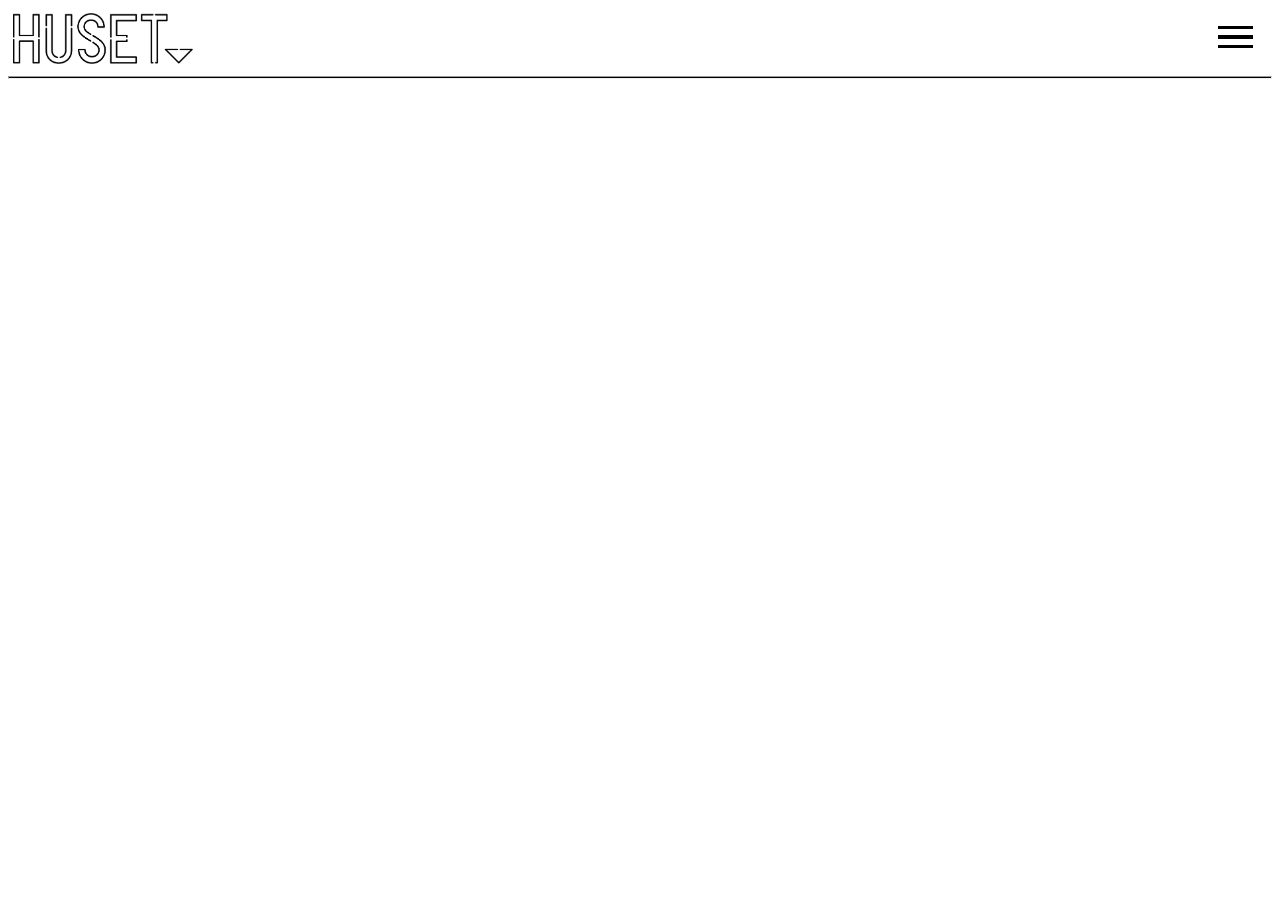
==== index.html @ fd72bff6 "V0.08" ====
<!DOCTYPE html>
<html lang="en">

<head>
    <meta charset="UTF-8">
    <meta name="keywords" content="Copenhagen,Huset,Downtown,Activity,Comedy,Open-mic,Laugh,Stand-up,Beer,Live.">
    <meta name="description" content="Nice things to do in Copenhagen">
    <meta name="viewport" content="width=device-width, initial-scale=1.0">
    <title>Huset KBH</title>
    <link rel="stylesheet" href="css/style.css">
    <link rel="stylesheet" href="css/burger.css">
</head>

<body>
    <nav>
        <img class="logo" src="assets/img/main_logo.png" alt="logo">
        <div class="burger" onclick="burger(this)">
            <div class="bar1"></div>
            <div class="bar2"></div>
            <div class="bar3"></div>
        </div>
        <aside></aside>
        <hr>
    </nav>
    <main>
        <h1></h1>
        <section id="eventlist"></section>
    </main>
    <template id="eventtemp">
            <article class="event">
                <h1>TITLE</h1>
                <img class="main_img" src="" alt="Event Image">
                <div class="category_text">Category:&nbsp; </div><div class="category"></div>
                <div class="venue"></div>
                <div class="date"></div>
                <div class="time"></div>
                <h2 class="price">Price <span>PRICE</span> kr.</h2>
                <div class="description">Description</div>
                <div class="more_arrow"><a class="readmore" href="">Read More</a>&nbsp;&#187;</div>
            </article>
            <hr>
        </template>


    <script src="js/main.js"></script>
</body>

</html>
---- css/style.css ----
@import url('https://fonts.googleapis.com/css?family=Lato:900|Montserrat');
* {
    font-family: 'Montserrat', sans-serif;
}
.logo{
    width: 180px;
    margin: 5px 0px 0px 5px;
}
.more_arrow{
    font-size: 2.4em;
    margin: 0px 15px 0px 5px; 
}

hr{
    height: 1px;
    background-color: black;
}
.event{
    padding: 0px 0px 0px 5px;
}
.main_img{
    width: 95%;
    padding: 0px 0px 0px 0px;
}
.category_text{
    display: block;
    float: left;
}
h2{
    text-align: right;
    display: block;
}
.readmore{
    font-size: 0.5em;
}
---- css/burger.css ----
.burger {
    position: fixed;
    display: inline-block;
    cursor: pointer;
    right: 27px;
    top: 20px;
    z-index: 5;
}

.bar1, .bar2, .bar3 {
    width: 35px;
    height: 3.4px;
    background-color: black;
    margin: 6px 0;
    transition: 0.4s;
}

.change .bar1 {
    transform: rotate(-45deg) translate(-9px, 6px);
}

.change .bar2 {opacity: 0;}

.change .bar3 {
    transform: rotate(45deg) translate(-8px, -8px);
}
#sideMenu{
    z-index: 5;
    background-color: #653A8F;
    color: white;
    font-size: 1.2em;
    width: 150px;
    position: fixed;
    right: 13px;
    top: 80px;
    opacity: 0;
    margin-right: 10px;
}
#sideMenu a{
    padding: 8px;
}
.traeMenu{
   animation-duration: .2s;
    animation-timing-function: ease-in;
    animation-delay: 0s;
    animation-iteration-count: 1;
    animation-direction:normal;
    animation-fill-mode: forwards;
    animation-name: togle_view_menu;
    transition: .2s;
}
@keyframes togle_view_menu {
    0% {
        opacity: 0;
    }
    100% {
        opacity: 1;
    }
}
aside{
    width: 180px;
    height: 100%;
    position: fixed;
    right: 8px;
    top: 77px;
    background-color: #2D2C69;
    opacity: 0;
    z-index: 10;
    
}
.menu_item{
    display: block;
    padding: 15px 5px 5px 25px;
    color: white;
    text-decoration: none;
}
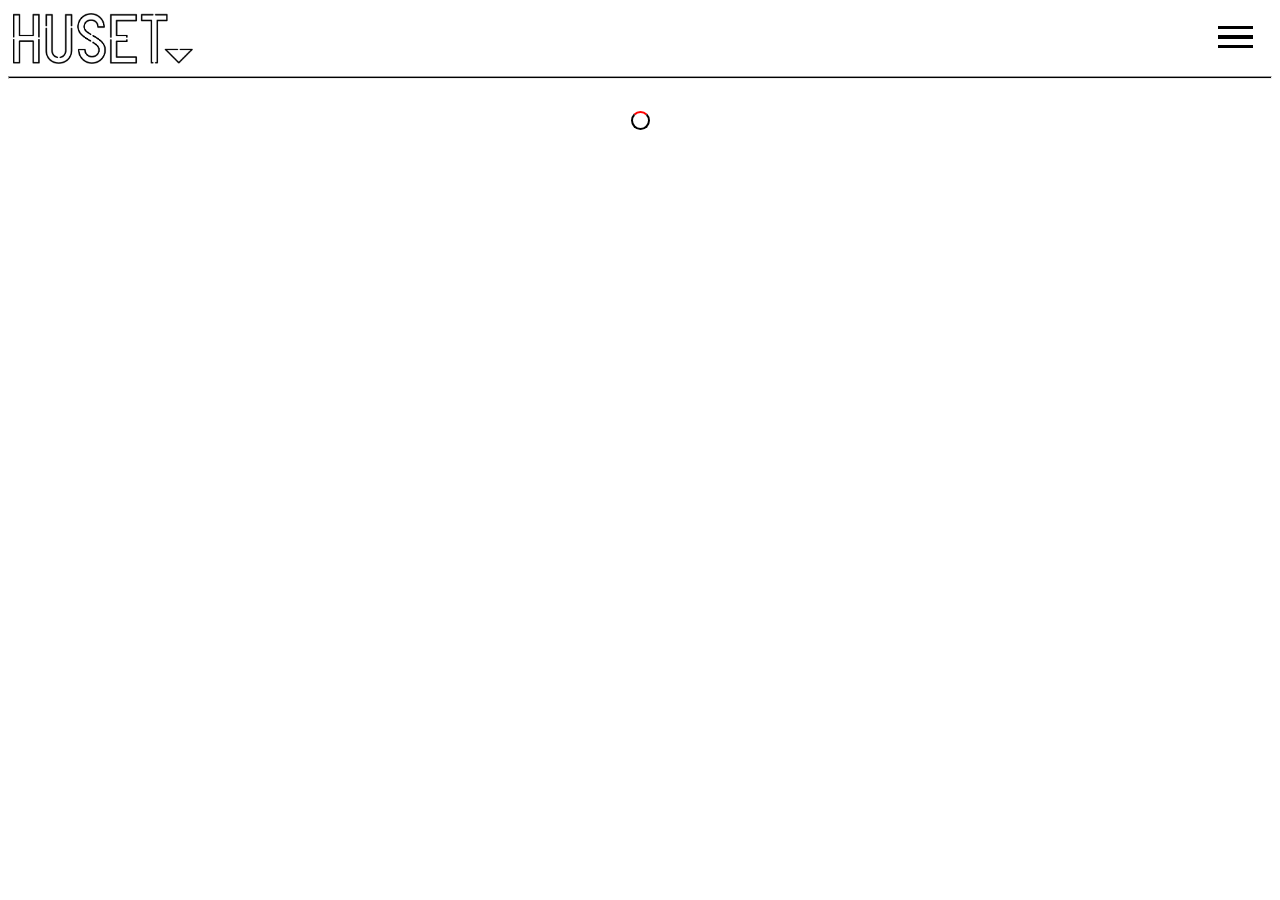
==== commit c8be2ef4: "V1.04 loader" ====
--- a/index.html
+++ b/index.html
@@ -2,6 +2,19 @@
 <html lang="en">
 
 <head>
+    <!-- Global site tag (gtag.js) - Google Analytics -->
+    <script async src="https://www.googletagmanager.com/gtag/js?id=UA-105309957-1"></script>
+    <script>
+        window.dataLayer = window.dataLayer || [];
+
+        function gtag() {
+            dataLayer.push(arguments);
+        }
+        gtag('js', new Date());
+
+        gtag('config', 'UA-105309957-1');
+
+    </script>
     <meta charset="UTF-8">
     <meta name="keywords" content="Copenhagen,Huset,Downtown,Activity,Comedy,Open-mic,Laugh,Stand-up,Beer,Live.">
     <meta name="description" content="Nice things to do in Copenhagen">
@@ -9,6 +22,15 @@
     <title>Huset KBH</title>
     <link rel="stylesheet" href="css/style.css">
     <link rel="stylesheet" href="css/burger.css">
+    <link rel="apple-touch-icon" sizes="180x180" href="/apple-touch-icon.png">
+    <link rel="icon" type="image/png" sizes="32x32" href="/favicon-32x32.png">
+    <link rel="icon" type="image/png" sizes="16x16" href="/favicon-16x16.png">
+    <link rel="manifest" href="/site.webmanifest">
+    <link rel="mask-icon" href="/safari-pinned-tab.svg" color="#5bbad5">
+    <meta name="apple-mobile-web-app-title" content="Huset">
+    <meta name="application-name" content="Huset">
+    <meta name="msapplication-TileColor" content="#da532c">
+    <meta name="theme-color" content="#ffffff">
 </head>
 
 <body>
@@ -22,10 +44,11 @@
         <aside></aside>
         <hr>
     </nav>
+    
     <main>
-        <h1></h1>
         <section id="eventlist"></section>
     </main>
+       
     <template id="eventtemp">
             <article class="event">
                 <h1>TITLE</h1>
@@ -35,14 +58,16 @@
                 <div class="date"></div>
                 <div class="time"></div>
                 <h2 class="price">Price <span>PRICE</span> kr.</h2>
-                <div class="description">Description</div>
                 <div class="more_arrow"><a class="readmore" href="">Read More</a>&nbsp;&#187;</div>
+                <hr>
             </article>
-            <hr>
+            
         </template>
 
+<div id="loader"></div>
+    <script src="js/main.js"></script>
+    
 
-    <script src="js/main.js"></script>
 </body>
 
 </html>
--- a/css/style.css
+++ b/css/style.css
@@ -2,35 +2,102 @@
 * {
     font-family: 'Montserrat', sans-serif;
 }
-.logo{
+#loader{
+    border: 2px solid black;
+    border-top: 2px solid red;
+    border-radius: 50%;
+    width: 15px;
+    height: 15px;
+    animation: spin .5s linear infinite;
+    margin-left: auto;
+    margin-right: auto;
+    margin-top: 2em;
+}
+@keyframes spin {
+    0% { transform: rotate(0deg); }
+    100% { transform: rotate(360deg); }
+}
+
+.logo {
     width: 180px;
     margin: 5px 0px 0px 5px;
 }
-.more_arrow{
+
+.more_arrow {
     font-size: 2.4em;
-    margin: 0px 15px 0px 5px; 
+    margin: 0px 15px 0px 5px;
 }
 
-hr{
+hr {
     height: 1px;
     background-color: black;
 }
-.event{
+
+.event {
     padding: 0px 0px 0px 5px;
 }
-.main_img{
+
+.main_img {
     width: 95%;
     padding: 0px 0px 0px 0px;
 }
-.category_text{
+
+.category_text {
     display: block;
     float: left;
 }
-h2{
+
+h2 {
     text-align: right;
     display: block;
 }
-.readmore{
+
+.readmore {
     font-size: 0.5em;
+    text-decoration: none;
 }
 
+.readmore:link {
+    color: black;
+}
+
+.readmore:visited {
+    color: black;
+}
+
+.readmore:hover {
+    color: black
+}
+
+.readmore:active {
+    color: black;
+}
+
+.hidden {display:none;}
+
+
+/*@media all and (min-width:1024px) {
+    section {
+        display: grid;
+        grid-template-columns: repeat(3, 1fr);
+        grid-gap: 10px;
+        grid-auto-rows: 100%;
+    }
+    article:first-child {
+        grid-column: 1 / 2;
+        grid-row: 1;
+    }
+    article:nth-child(2) {
+        grid-column: 2 / 4;
+        grid-row: 1;
+    }
+    article:nth-child(3) {
+        grid-column: 1;
+        grid-row: 2 / 5;
+    }
+    article:nth-child(4) {
+        grid-column: 3;
+        grid-row: 3;
+    }
+}
+*/
--- a/css/burger.css
+++ b/css/burger.css
@@ -70,8 +70,13 @@
 }
 .menu_item{
     display: block;
-    padding: 15px 5px 5px 25px;
+    padding: 12px 5px 5px 25px;
     color: white;
     text-decoration: none;
 }
+/*#loader{
+    
 
+}
+
+/*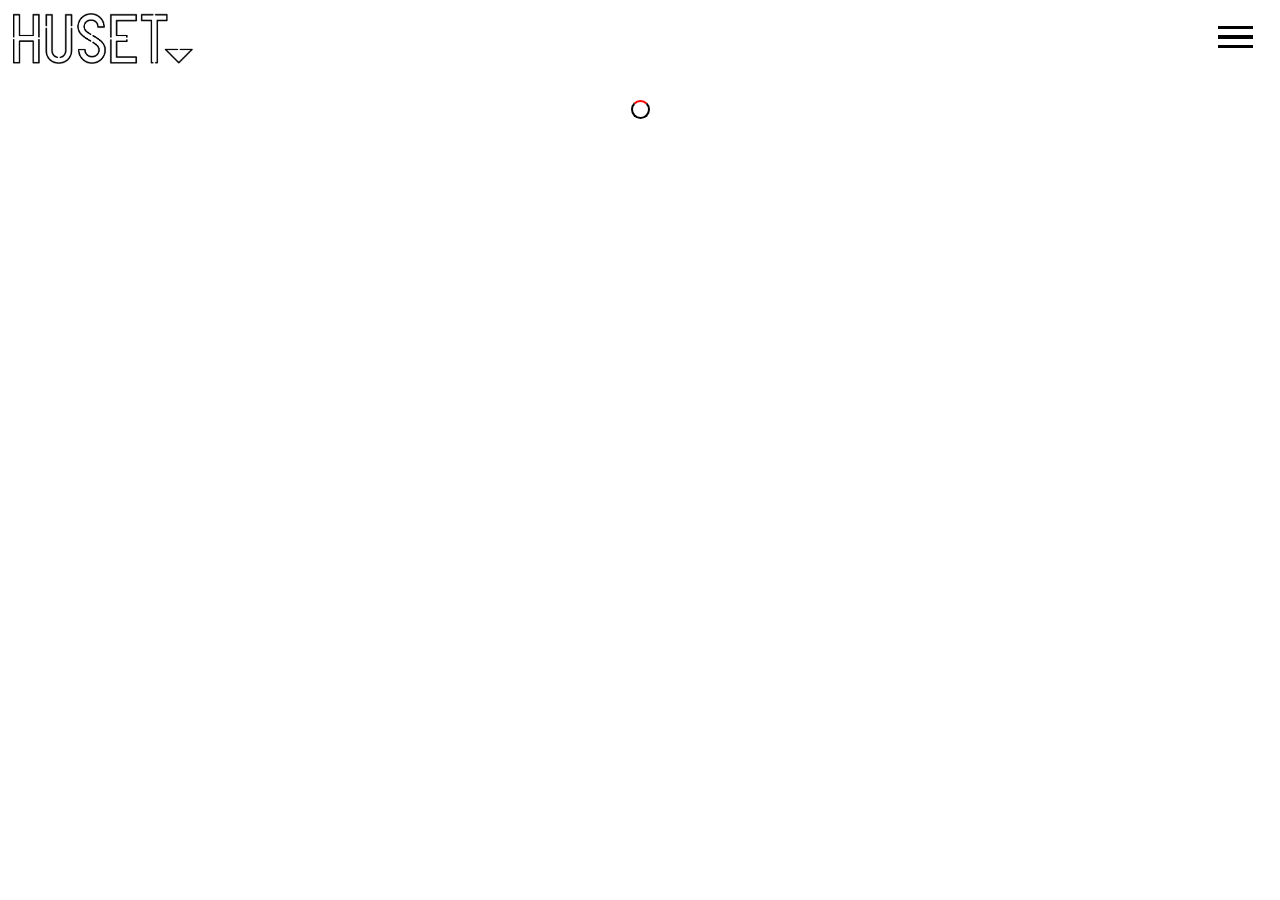
==== commit b600340f: "V1.07 responsive" ====
--- a/index.html
+++ b/index.html
@@ -41,7 +41,7 @@
             <div class="bar2"></div>
             <div class="bar3"></div>
         </div>
-        <aside></aside>
+        <aside ></aside>
         <hr>
     </nav>
     
@@ -51,6 +51,7 @@
        
     <template id="eventtemp">
             <article class="event">
+               <hr class="top_line">
                 <h1>TITLE</h1>
                 <img class="main_img" src="" alt="Event Image">
                 <div class="category_text">Category:&nbsp; </div><div class="category"></div>
--- a/css/style.css
+++ b/css/style.css
@@ -22,7 +22,6 @@
     width: 180px;
     margin: 5px 0px 0px 5px;
 }
-
 .more_arrow {
     font-size: 2.4em;
     margin: 0px 15px 0px 5px;
@@ -31,6 +30,9 @@
 hr {
     height: 1px;
     background-color: black;
+}
+.top_line{
+    display: none;
 }
 
 .event {
@@ -76,7 +78,7 @@
 .hidden {display:none;}
 
 
-/*@media all and (min-width:1024px) {
+@media all and (min-width:1024px) {
     section {
         display: grid;
         grid-template-columns: repeat(3, 1fr);
@@ -84,20 +86,40 @@
         grid-auto-rows: 100%;
     }
     article:first-child {
+        width: 100%;
+        height: 100%;
         grid-column: 1 / 2;
         grid-row: 1;
     }
     article:nth-child(2) {
+        width: 100%;
+        height: 100%;
         grid-column: 2 / 4;
         grid-row: 1;
     }
     article:nth-child(3) {
+        width: 100%;
+        height: 100%;
         grid-column: 1;
-        grid-row: 2 / 5;
+        grid-row: 2 / 2;
     }
     article:nth-child(4) {
         grid-column: 3;
-        grid-row: 3;
+        grid-row: 2;
     }
+    hr{
+        display: none;
+    }
+    .main_img {
+        height: auto;
+    }
+ 
+    article:nth-child(n + 3) .main_img{
+        height: 250px;
+    }
+    .top_line{
+    display: block;
+}
+    
 }
 */
--- a/css/burger.css
+++ b/css/burger.css
@@ -37,7 +37,7 @@
     margin-right: 10px;
 }
 #sideMenu a{
-    padding: 8px;
+    padding: 7px;
 }
 .traeMenu{
    animation-duration: .2s;
@@ -74,9 +74,3 @@
     color: white;
     text-decoration: none;
 }
-/*#loader{
-    
-
-}
-
-/*